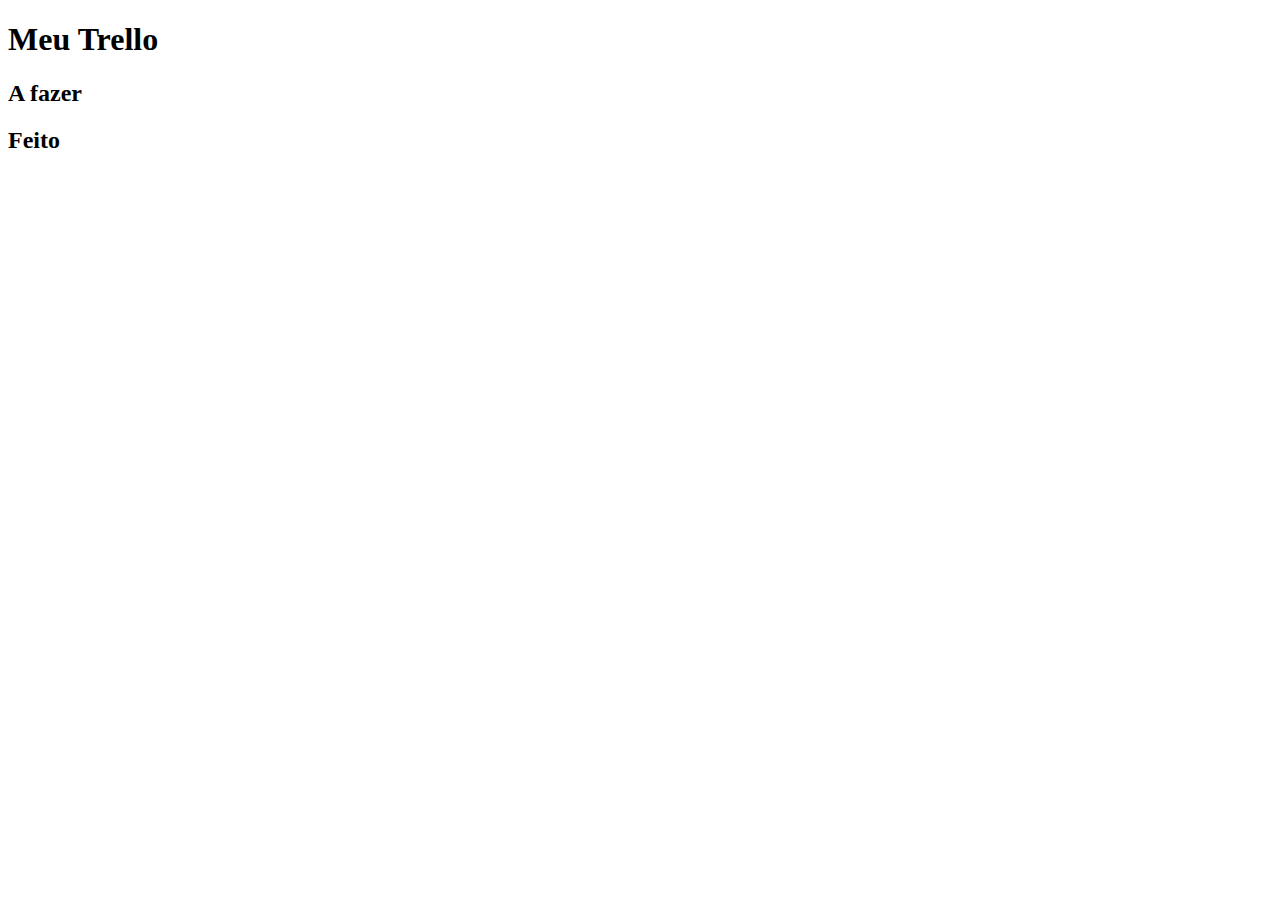
==== projeto/index.html @ 2a8a3e28 "a" ====
<!DOCTYPE html>
<html lang="en">
<head>
    <meta charset="UTF-8">
    <meta name="viewport" content="width=device-width, initial-scale=1.0">

    <title>Document</title>
    
    <link rel="stylesheet" href="style.css">
</head>
<body>
    
    <h1>Meu Trello</h1>
    <div class="coluna" id="fazer">
        <h2>A fazer</h2>
        <ul class="tarefas" id="tarefa-fazer"></ul>
    </div>

    <div class="coluna" id="feito">
        <h2>Feito</h2>
        <ul class="tarefas" id="tarefa-feito">
            
        </ul>
    </div>

    <!-- script JS -->
    <script src="main.js"></script>
</body>
</html>
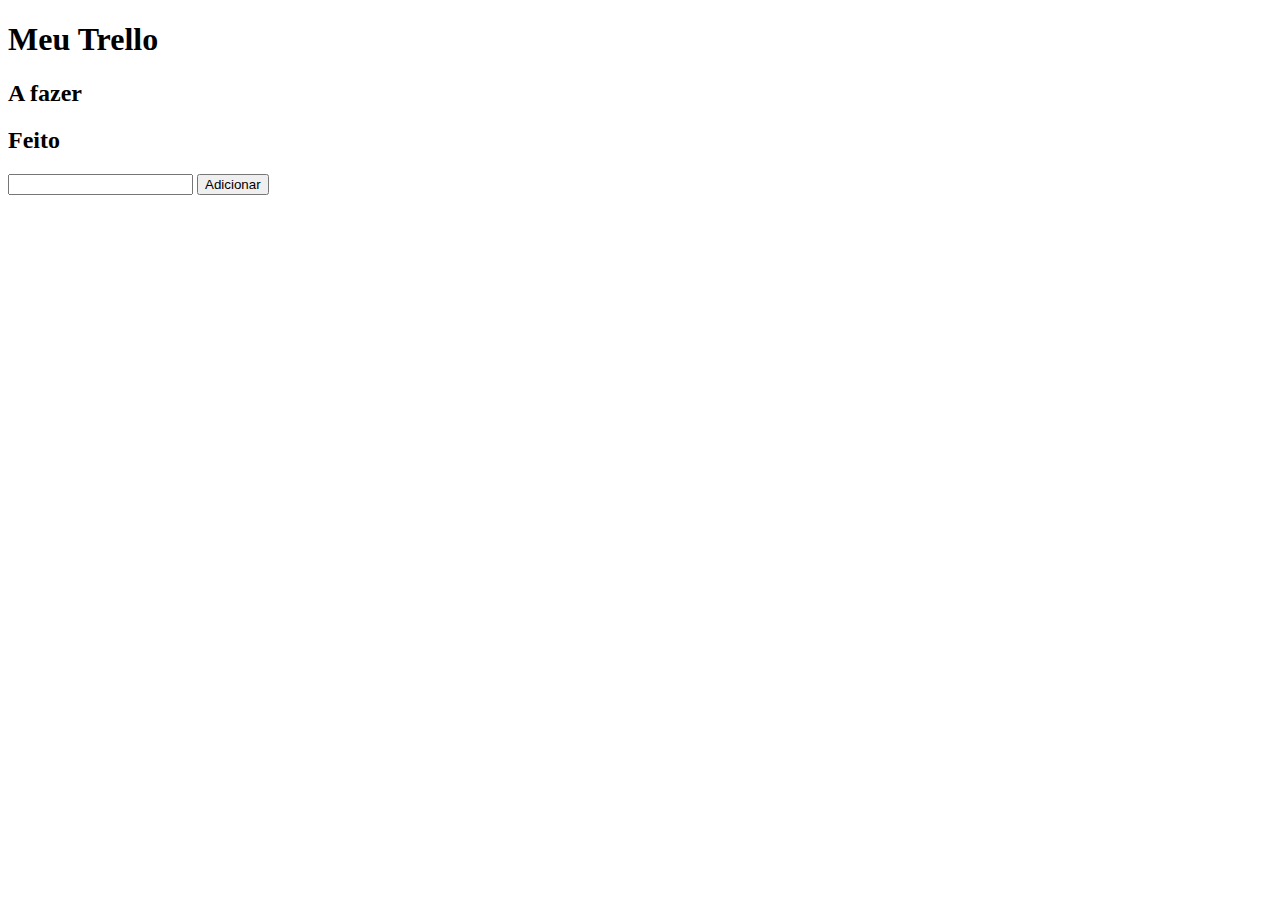
==== commit 2aeb2a11: "asd" ====
--- a/projeto/index.html
+++ b/projeto/index.html
@@ -18,11 +18,14 @@
 
     <div class="coluna" id="feito">
         <h2>Feito</h2>
-        <ul class="tarefas" id="tarefa-feito">
-            
-        </ul>
+        <ul class="tarefas" id="tarefa-feito"></ul>
     </div>
 
+    <form id="adicionar-tarefa">
+        <input type="text" id="nova-tarefa">
+        <button type="submit">Adicionar</button>
+    </form>
+    
     <!-- script JS -->
     <script src="main.js"></script>
 </body>
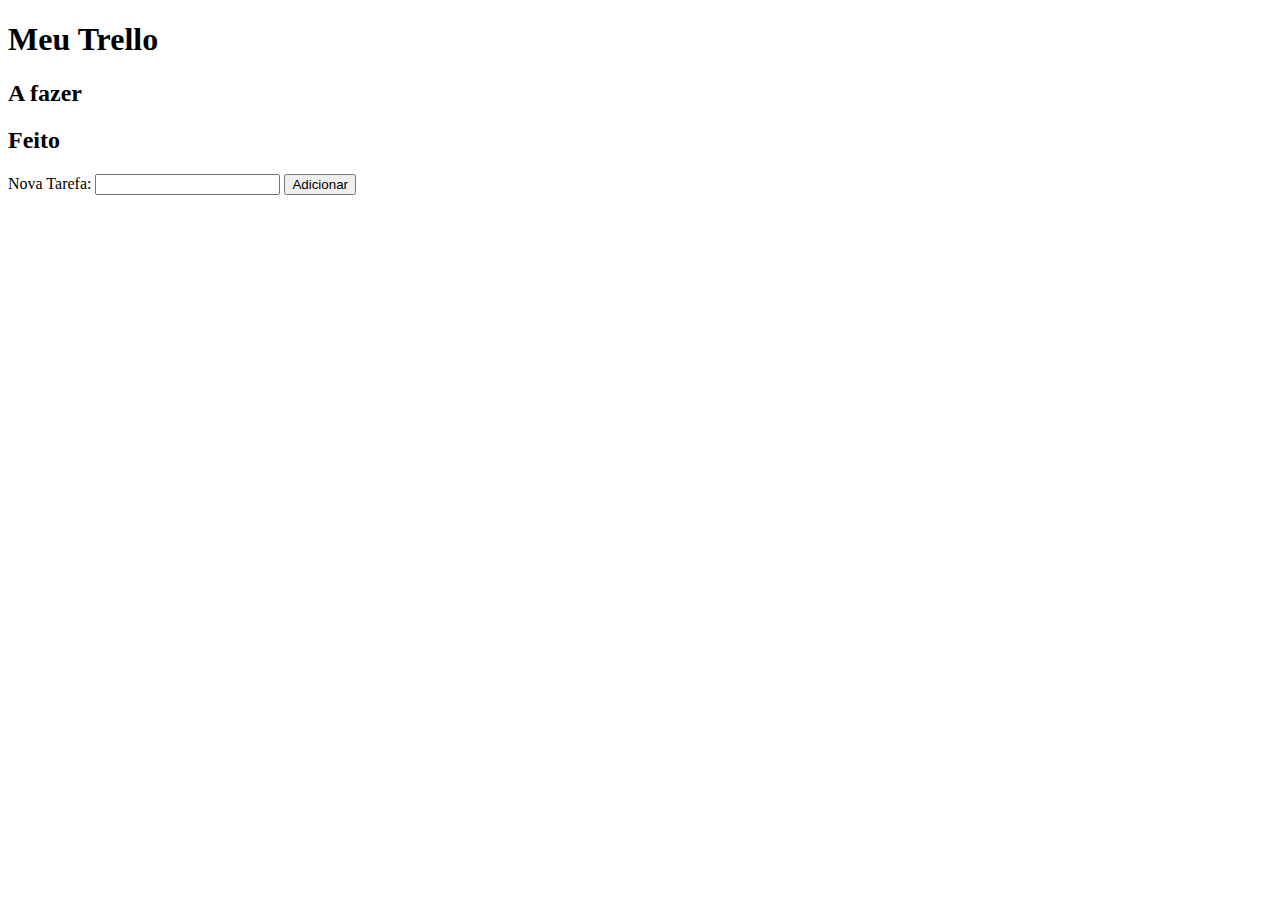
==== commit eeb482bf: "a" ====
--- a/projeto/index.html
+++ b/projeto/index.html
@@ -22,10 +22,11 @@
     </div>
 
     <form id="adicionar-tarefa">
-        <input type="text" id="nova-tarefa">
+        <label for="nova-tarefa">Nova Tarefa: </label>
+        <input type="text" id="nova-tarefa" name="nova-tarefa">
         <button type="submit">Adicionar</button>
     </form>
-    
+
     <!-- script JS -->
     <script src="main.js"></script>
 </body>
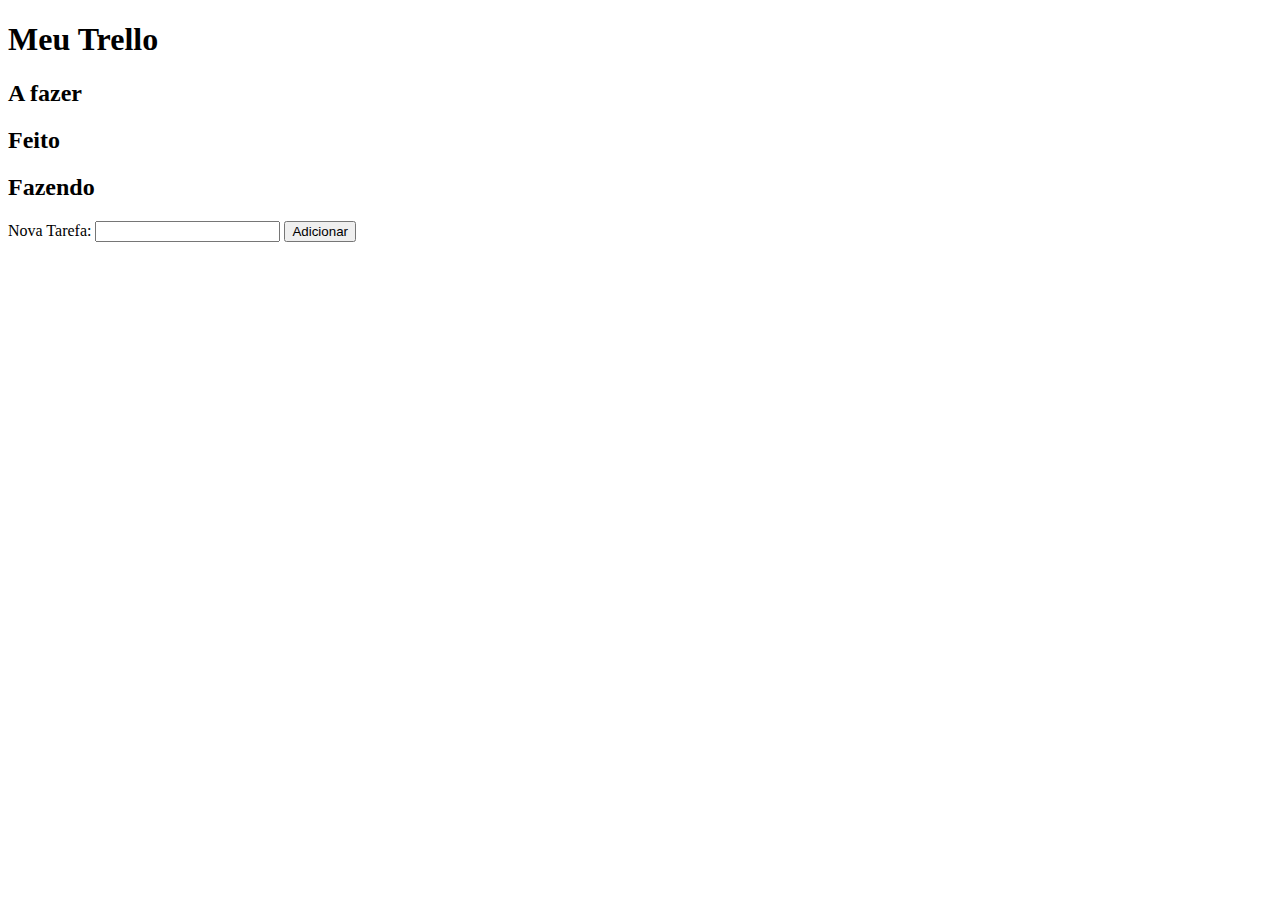
==== commit ab4e63ac: "fazendo" ====
--- a/projeto/index.html
+++ b/projeto/index.html
@@ -21,6 +21,11 @@
         <ul class="tarefas" id="tarefa-feito"></ul>
     </div>
 
+    <div class="coluna" id="fazendo">
+        <h2>Fazendo</h2>
+        <ul class="tarefas" id="tarefa-fazendo"></ul>
+    </div>
+
     <form id="adicionar-tarefa">
         <label for="nova-tarefa">Nova Tarefa: </label>
         <input type="text" id="nova-tarefa" name="nova-tarefa">
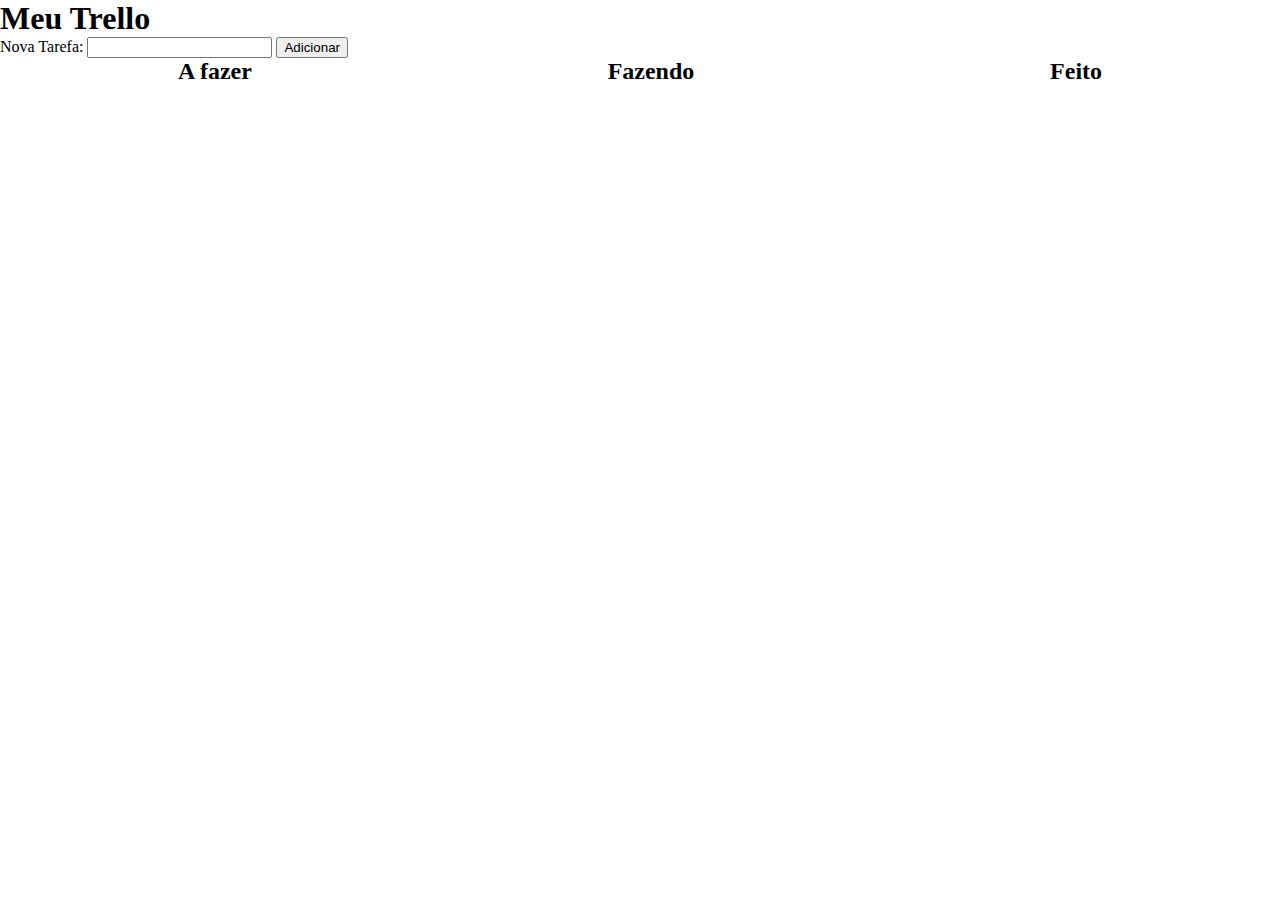
==== commit 82d79377: "a" ====
--- a/projeto/index.html
+++ b/projeto/index.html
@@ -1,30 +1,18 @@
 <!DOCTYPE html>
 <html lang="en">
+
 <head>
     <meta charset="UTF-8">
     <meta name="viewport" content="width=device-width, initial-scale=1.0">
 
     <title>Document</title>
-    
+
     <link rel="stylesheet" href="style.css">
 </head>
+
 <body>
-    
+
     <h1>Meu Trello</h1>
-    <div class="coluna" id="fazer">
-        <h2>A fazer</h2>
-        <ul class="tarefas" id="tarefa-fazer"></ul>
-    </div>
-
-    <div class="coluna" id="feito">
-        <h2>Feito</h2>
-        <ul class="tarefas" id="tarefa-feito"></ul>
-    </div>
-
-    <div class="coluna" id="fazendo">
-        <h2>Fazendo</h2>
-        <ul class="tarefas" id="tarefa-fazendo"></ul>
-    </div>
 
     <form id="adicionar-tarefa">
         <label for="nova-tarefa">Nova Tarefa: </label>
@@ -32,7 +20,26 @@
         <button type="submit">Adicionar</button>
     </form>
 
+    <section class="espaco-colunas">
+        <div class="coluna" id="fazer">
+            <h2>A fazer</h2>
+            <ul class="tarefas" id="tarefa-fazer"></ul>
+        </div>
+
+        <div class="coluna" id="fazendo">
+            <h2>Fazendo</h2>
+            <ul class="tarefas" id="tarefa-fazendo"></ul>
+        </div>
+
+        <div class="coluna" id="feito">
+            <h2>Feito</h2>
+            <ul class="tarefas" id="tarefa-feito"></ul>
+        </div>
+    </section>
+
+
     <!-- script JS -->
     <script src="main.js"></script>
 </body>
+
 </html>--- a/projeto/style.css
+++ b/projeto/style.css
@@ -0,0 +1,12 @@
+/* BASE */
+* {
+    margin: 0;
+    box-sizing: border-box;
+}
+
+
+.espaco-colunas {
+    display: flex;
+
+    justify-content: space-around;
+}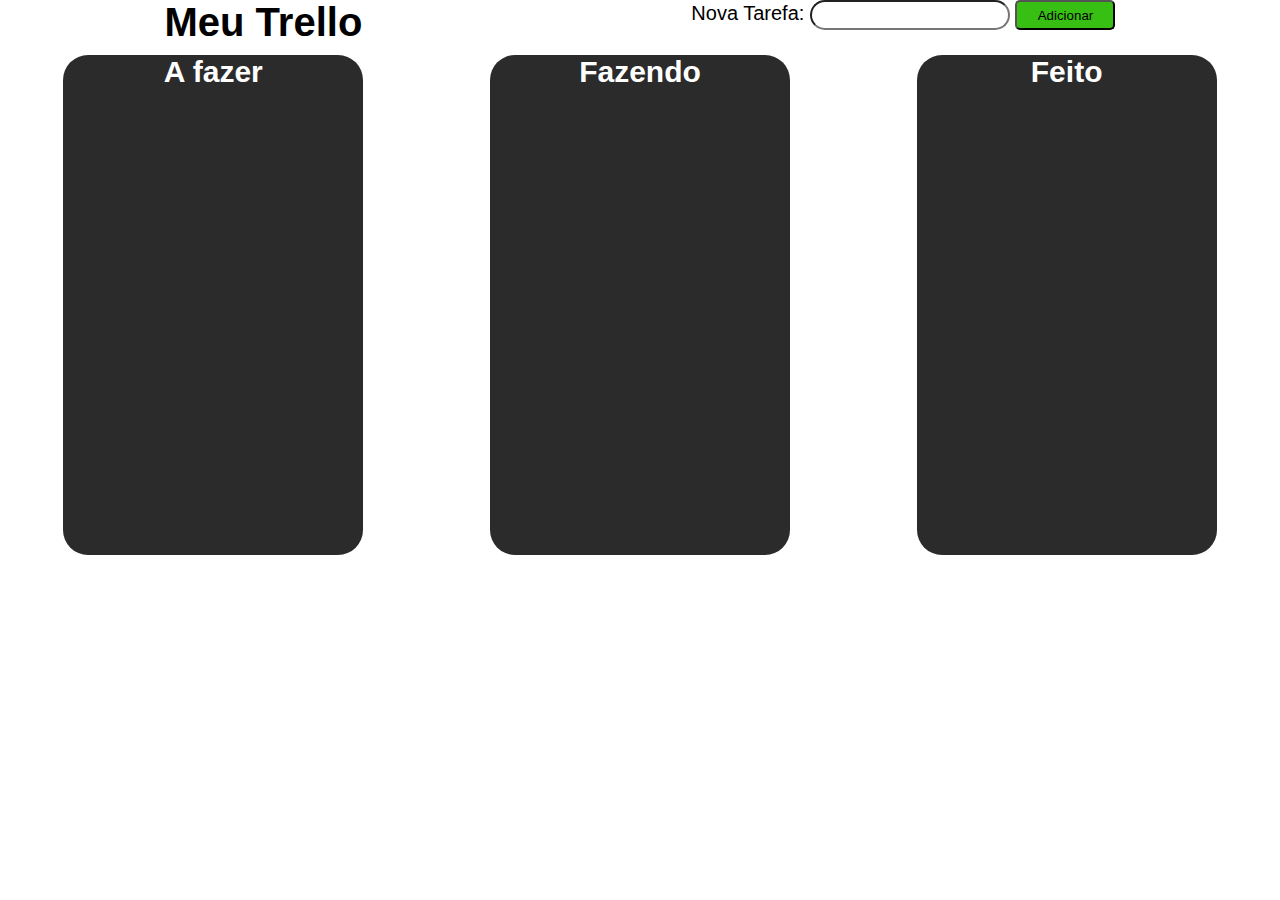
==== commit 26e493f6: "suka" ====
--- a/projeto/index.html
+++ b/projeto/index.html
@@ -11,14 +11,17 @@
 </head>
 
 <body>
+    <section class="espaco-header">
+        <h1>Meu Trello</h1>
 
-    <h1>Meu Trello</h1>
-
-    <form id="adicionar-tarefa">
-        <label for="nova-tarefa">Nova Tarefa: </label>
-        <input type="text" id="nova-tarefa" name="nova-tarefa">
-        <button type="submit">Adicionar</button>
-    </form>
+        <div class="espaco-add">
+            <form id="adicionar-tarefa">
+                <label for="nova-tarefa">Nova Tarefa: </label>
+                <input type="text" id="nova-tarefa" name="nova-tarefa">
+                <button type="submit">Adicionar</button>
+            </form>
+        </div>
+    </section>
 
     <section class="espaco-colunas">
         <div class="coluna" id="fazer">
--- a/projeto/style.css
+++ b/projeto/style.css
@@ -4,9 +4,73 @@
     box-sizing: border-box;
 }
 
-
+/*  COLUNAS */
 .espaco-colunas {
     display: flex;
 
     justify-content: space-around;
-}+}
+
+.coluna {
+    display: flex;
+    flex-direction: column;
+
+    margin: 10px;
+    border-radius: 25px;
+
+    text-align: center;
+    align-items: center;
+
+    width: 300px;
+    height: 500px;
+
+    background-color: #2b2b2b;
+    color: #fff;
+
+    font: 150 20px arial;
+}
+
+/* header */
+.espaco-header {
+    display: flex;
+    justify-content: space-around;
+
+    font: 150 20px arial;   
+}
+
+
+input {
+    width: 200px;
+    height: 30px;
+
+    border-radius: 25px;
+}
+
+button {
+    width: 100px;
+    height: 30px;
+
+    border-radius: 5px;
+
+    background-color: #38bf13;
+}
+/* cartoes */
+ul {
+    list-style-type: none;
+
+    padding: 0;
+    margin: 0;
+}
+
+li {
+    width: 250px;
+    border-radius: 5px;
+
+    padding: 10px 0px;
+    margin: 10px 0px;
+
+    background-color: #5a5a5a;
+
+    font: 50 15px arial;
+}
+
